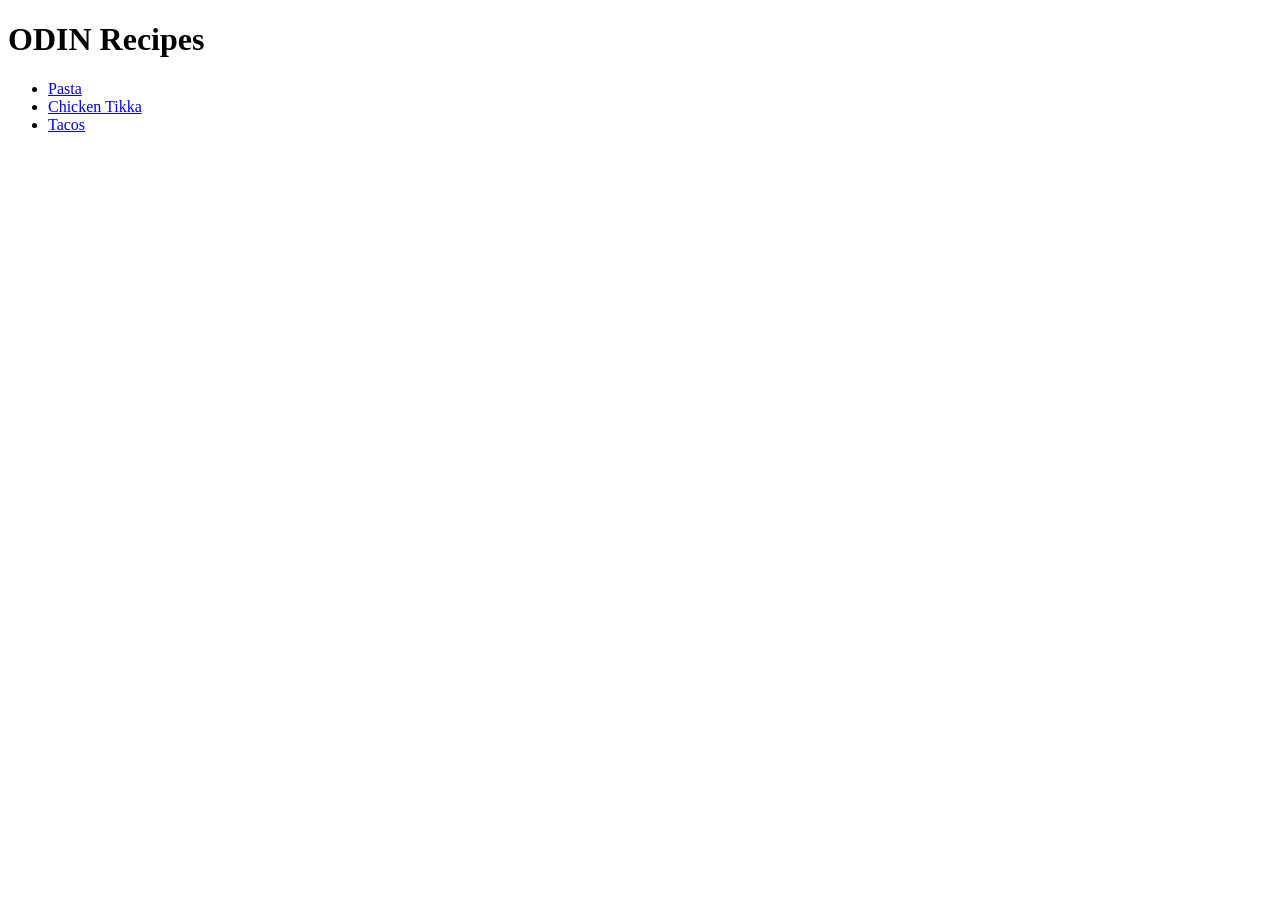
==== index.html @ e777fed2 "this is the first draft of the website" ====
<!DOCTYPE html>
<html lang="en">
<head>
    <meta charset="UTF-8">
    <meta name="viewport" content="width=device-width, initial-scale=1.0">
    <title>Document</title>
</head>
<body>
    <h1><strong> ODIN Recipes </strong></h1>
    <ul>
        <li><a href="recipes/pasta.html">Pasta</a></li>
        <li><a href="recipes/chickentikka.html">Chicken Tikka</a></li>
        <li><a href="recipes/taco.html">Tacos</a></li>
    </ul>
</body>
</html>
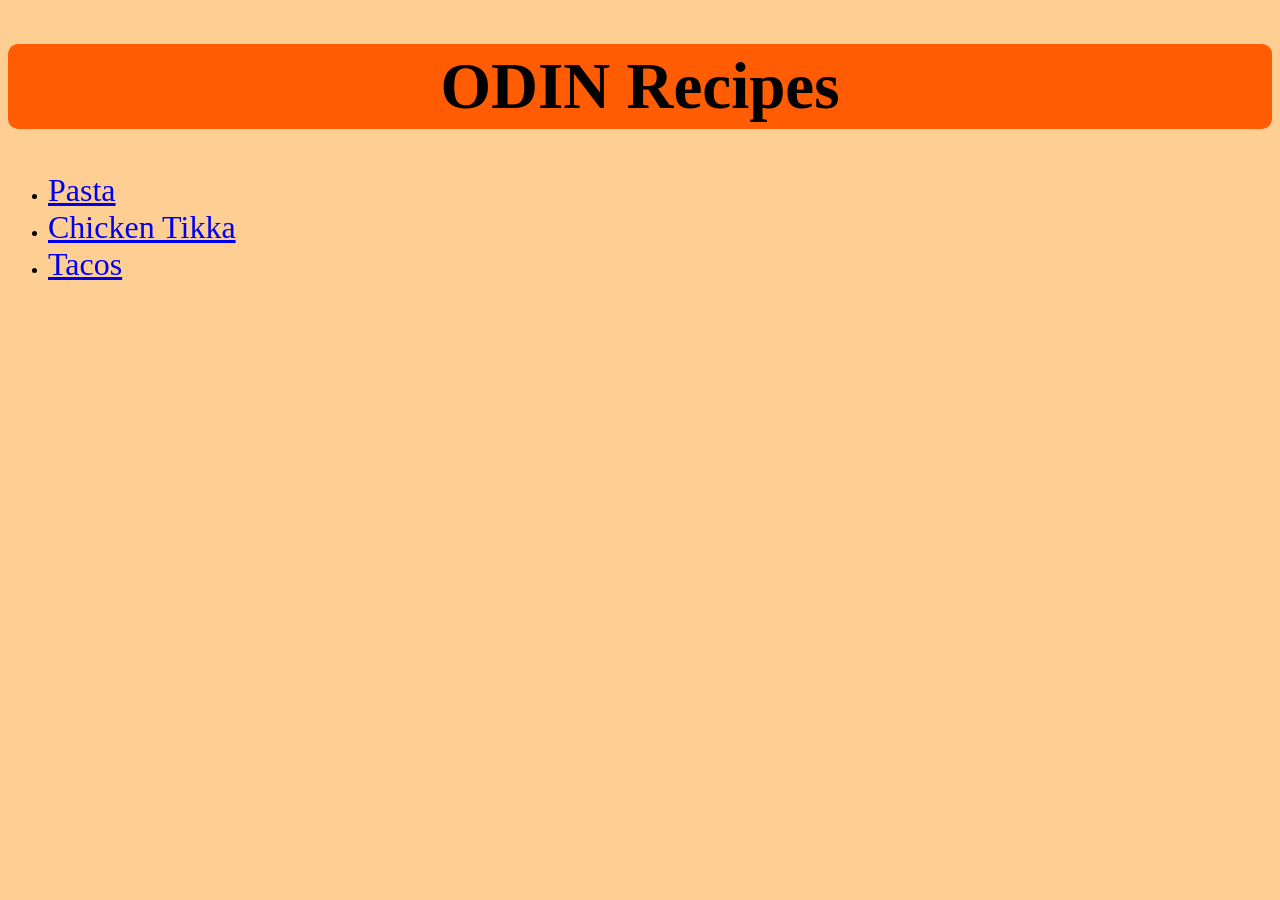
==== commit a49fd2d6: "added css and linked all the sheets with css." ====
--- a/index.html
+++ b/index.html
@@ -4,10 +4,11 @@
     <meta charset="UTF-8">
     <meta name="viewport" content="width=device-width, initial-scale=1.0">
     <title>Document</title>
+    <link rel="stylesheet" href="style.css">
 </head>
 <body>
     <h1><strong> ODIN Recipes </strong></h1>
-    <ul>
+    <ul class="links">
         <li><a href="recipes/pasta.html">Pasta</a></li>
         <li><a href="recipes/chickentikka.html">Chicken Tikka</a></li>
         <li><a href="recipes/taco.html">Tacos</a></li>
--- a/style.css
+++ b/style.css
@@ -0,0 +1,15 @@
+body{
+    background-color: rgb(255, 206, 146);
+    font-family: 'Times New Roman', Times, serif;
+}
+h1{
+    display: block;
+    background-color: rgb(255, 92, 4);
+    text-align: center;
+    padding: 5px;
+    font-size: 65px;
+    border-radius: 10px;
+}
+a{
+    font-size: 32px;
+}
